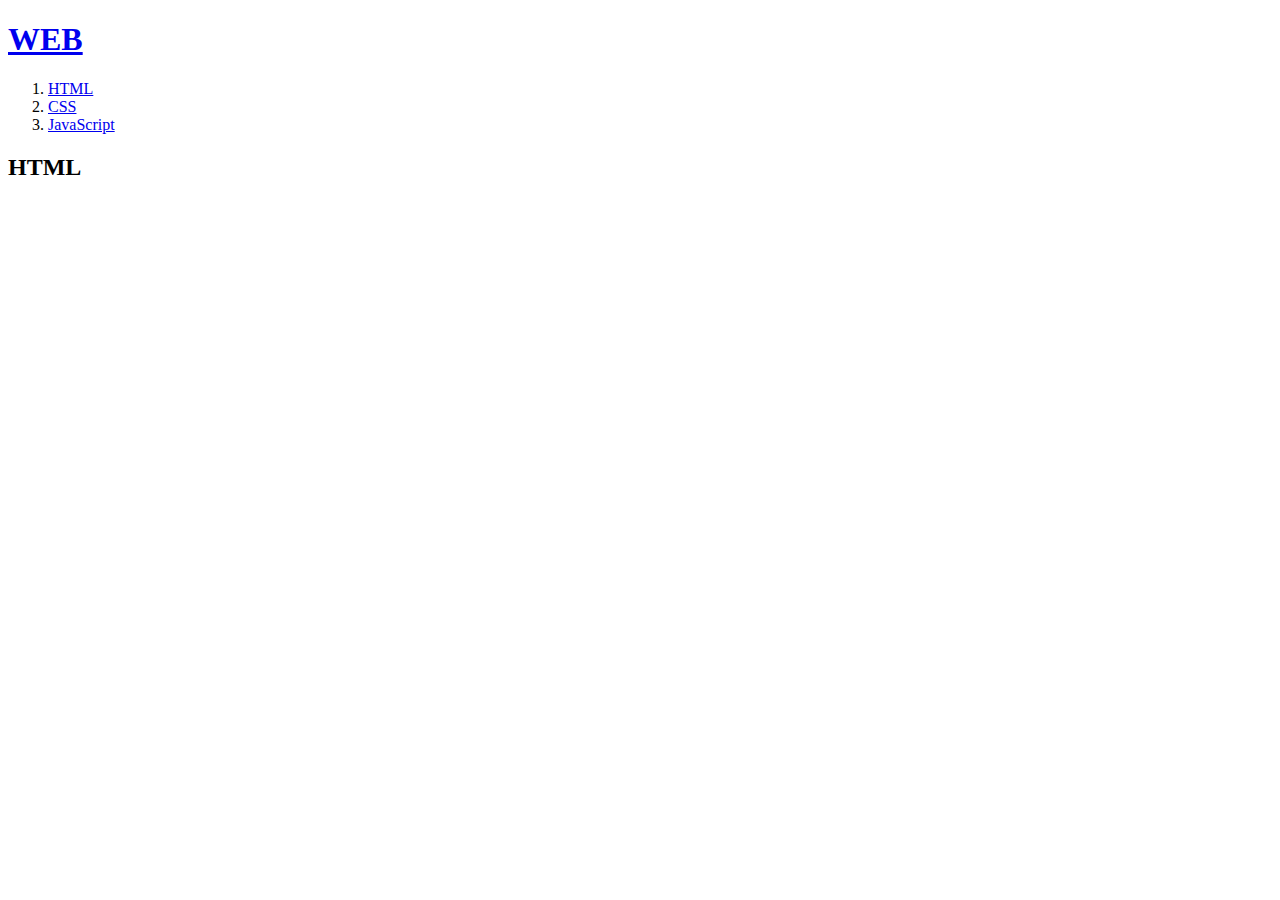
==== 1.html @ 274c8543 "댓글, 채팅 기능 추가" ====
<!DOCTYPE html>
<html lang="en">
<head>
    <meta charset="UTF-8">
    <title>모꼬지포럼</title>
</head>
<body>
    <h1><a href="index.html">WEB</a></h1>
    <ol>
        <li><a href="1.html">HTML</a></li>
        <li><a href="2.html">CSS</a></li>
        <li><a href="3.html">JavaScript</a></li>
    </ol>
    <h2>HTML</h2>
    <p>
        <div id="disqus_thread"></div>
<script>
    /**
    *  RECOMMENDED CONFIGURATION VARIABLES: EDIT AND UNCOMMENT THE SECTION BELOW TO INSERT DYNAMIC VALUES FROM YOUR PLATFORM OR CMS.
    *  LEARN WHY DEFINING THESE VARIABLES IS IMPORTANT: https://disqus.com/admin/universalcode/#configuration-variables    */
    /*
    var disqus_config = function () {
    this.page.url = PAGE_URL;  // Replace PAGE_URL with your page's canonical URL variable
    this.page.identifier = PAGE_IDENTIFIER; // Replace PAGE_IDENTIFIER with your page's unique identifier variable
    };
    */
    (function() { // DON'T EDIT BELOW THIS LINE
    var d = document, s = d.createElement('script');
    s.src = 'https://web1-uxpdhkpjeg.disqus.com/embed.js';
    s.setAttribute('data-timestamp', +new Date());
    (d.head || d.body).appendChild(s);
    })();
</script>
<noscript>Please enable JavaScript to view the <a href="https://disqus.com/?ref_noscript">comments powered by Disqus.</a></noscript>
    </p>

</body>
</html>
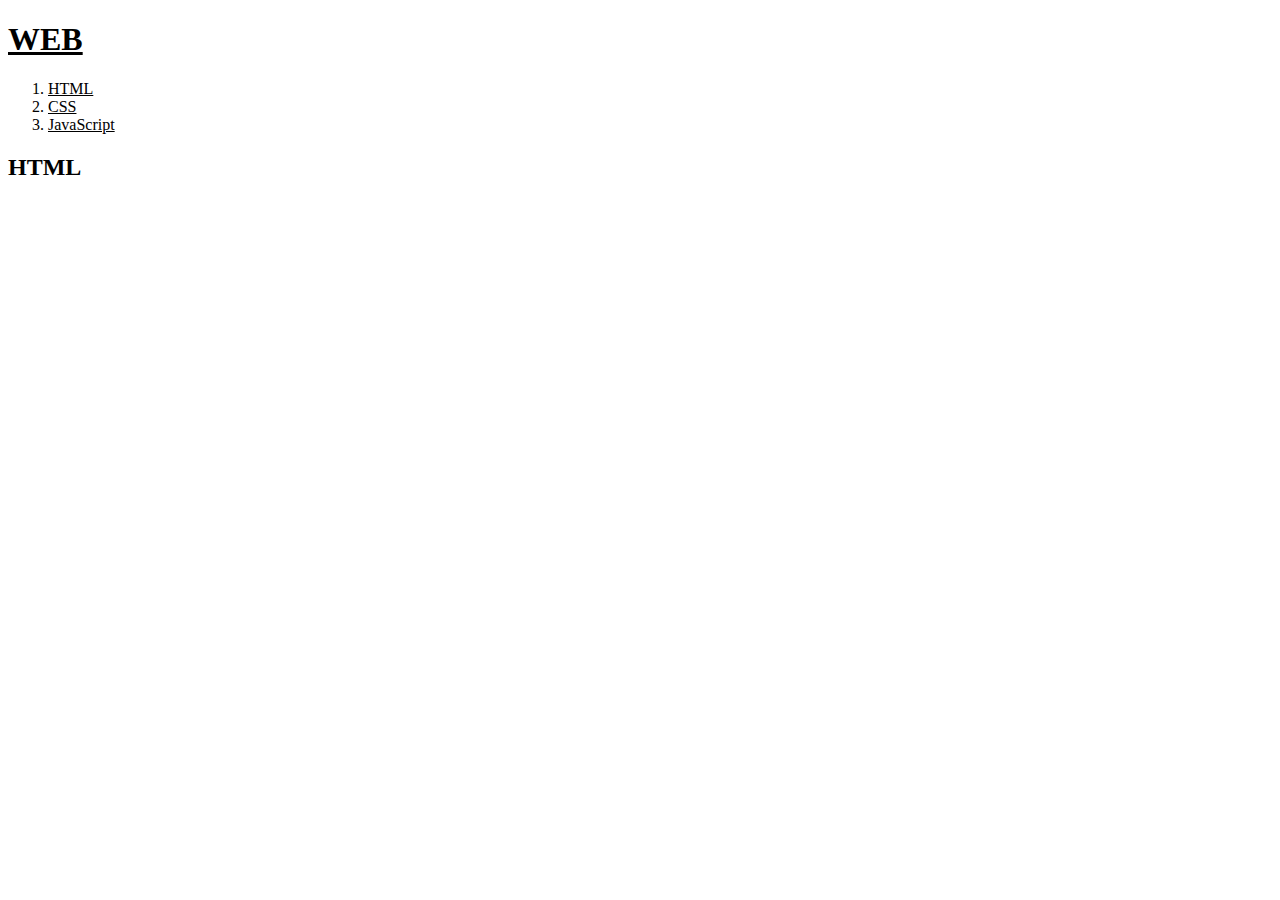
==== commit 75834ecb: "style태그 : a태그 color 빨 >검 수정" ====
--- a/1.html
+++ b/1.html
@@ -3,6 +3,21 @@
 <head>
     <meta charset="UTF-8">
     <title>모꼬지포럼</title>
+    <style>
+        a {
+            color:black;
+        }
+    </style>
+        <!-- Global site tag (gtag.js) - Google Analytics -->
+<script async src="https://www.googletagmanager.com/gtag/js?id=G-LMBFNKJPXK"></script>
+<script>
+  window.dataLayer = window.dataLayer || [];
+  function gtag(){dataLayer.push(arguments);}
+  gtag('js', new Date());
+
+  gtag('config', 'G-LMBFNKJPXK');
+</script>
+
 </head>
 <body>
     <h1><a href="index.html">WEB</a></h1>
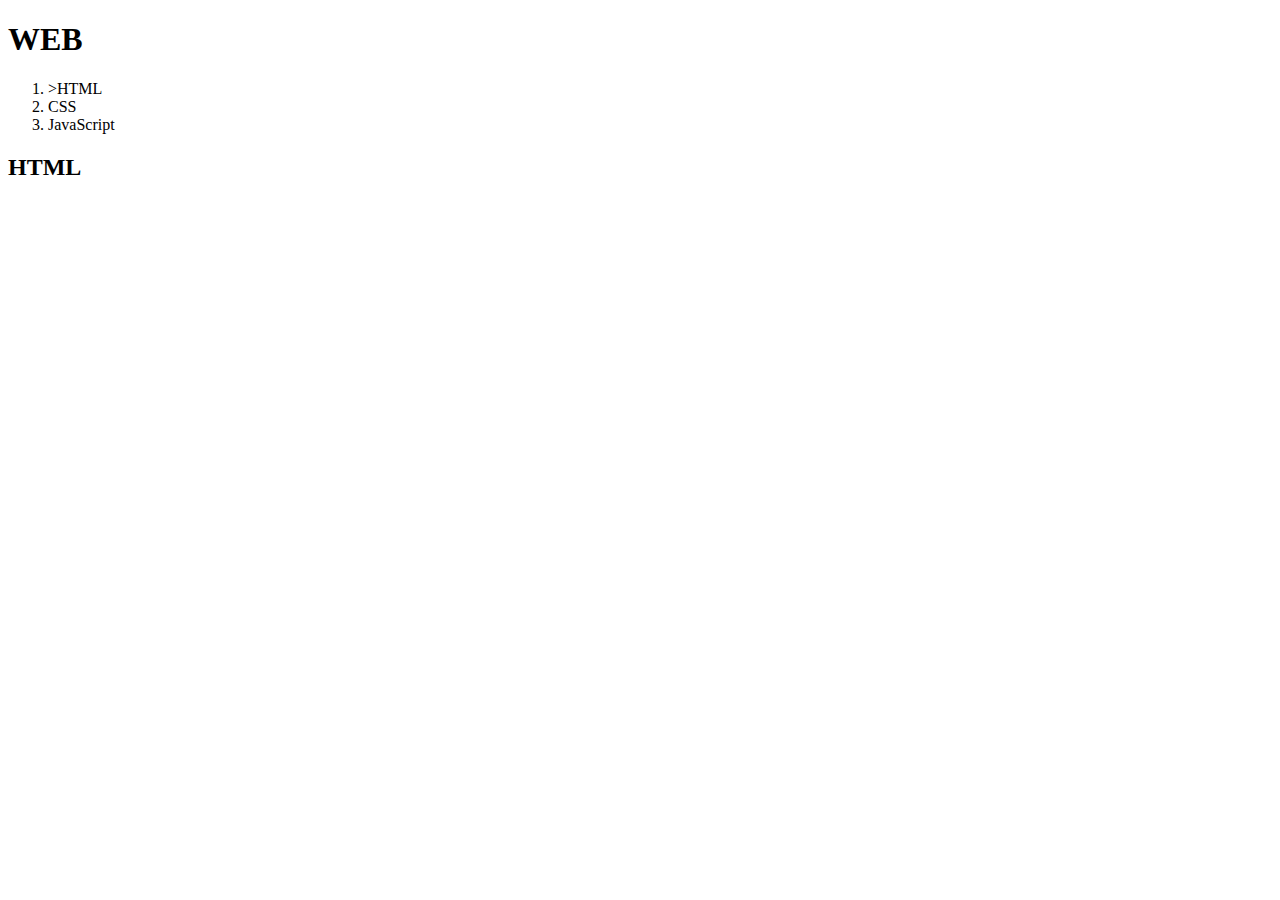
==== commit 213d6836: "style태그 a태그 {text-decoration: none;} (밑줄없애기) style속성으로 ="text-decoration:underline" (밑줄긋기)" ====
--- a/1.html
+++ b/1.html
@@ -6,6 +6,7 @@
     <style>
         a {
             color:black;
+            text-decoration: none;
         }
     </style>
         <!-- Global site tag (gtag.js) - Google Analytics -->
@@ -22,7 +23,8 @@
 <body>
     <h1><a href="index.html">WEB</a></h1>
     <ol>
-        <li><a href="1.html">HTML</a></li>
+        <li><a href="1.html" 
+            style="color:red; text-decoration:underline"></a>>HTML</a></li>
         <li><a href="2.html">CSS</a></li>
         <li><a href="3.html">JavaScript</a></li>
     </ol>
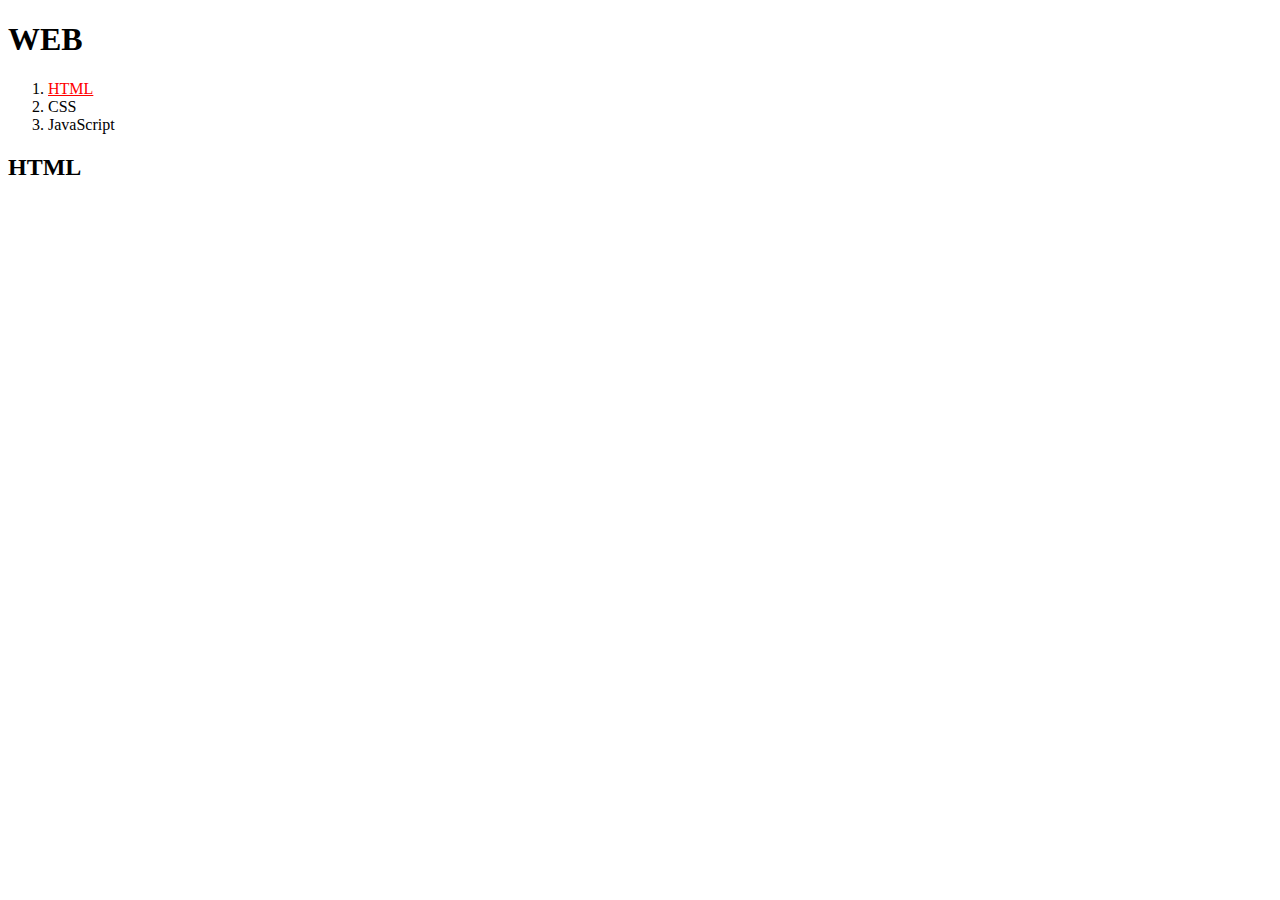
==== commit 7c0fc061: "</a> 중복 수정" ====
--- a/1.html
+++ b/1.html
@@ -24,7 +24,7 @@
     <h1><a href="index.html">WEB</a></h1>
     <ol>
         <li><a href="1.html" 
-            style="color:red; text-decoration:underline"></a>>HTML</a></li>
+            style="color:red; text-decoration:underline">HTML</a></li>
         <li><a href="2.html">CSS</a></li>
         <li><a href="3.html">JavaScript</a></li>
     </ol>
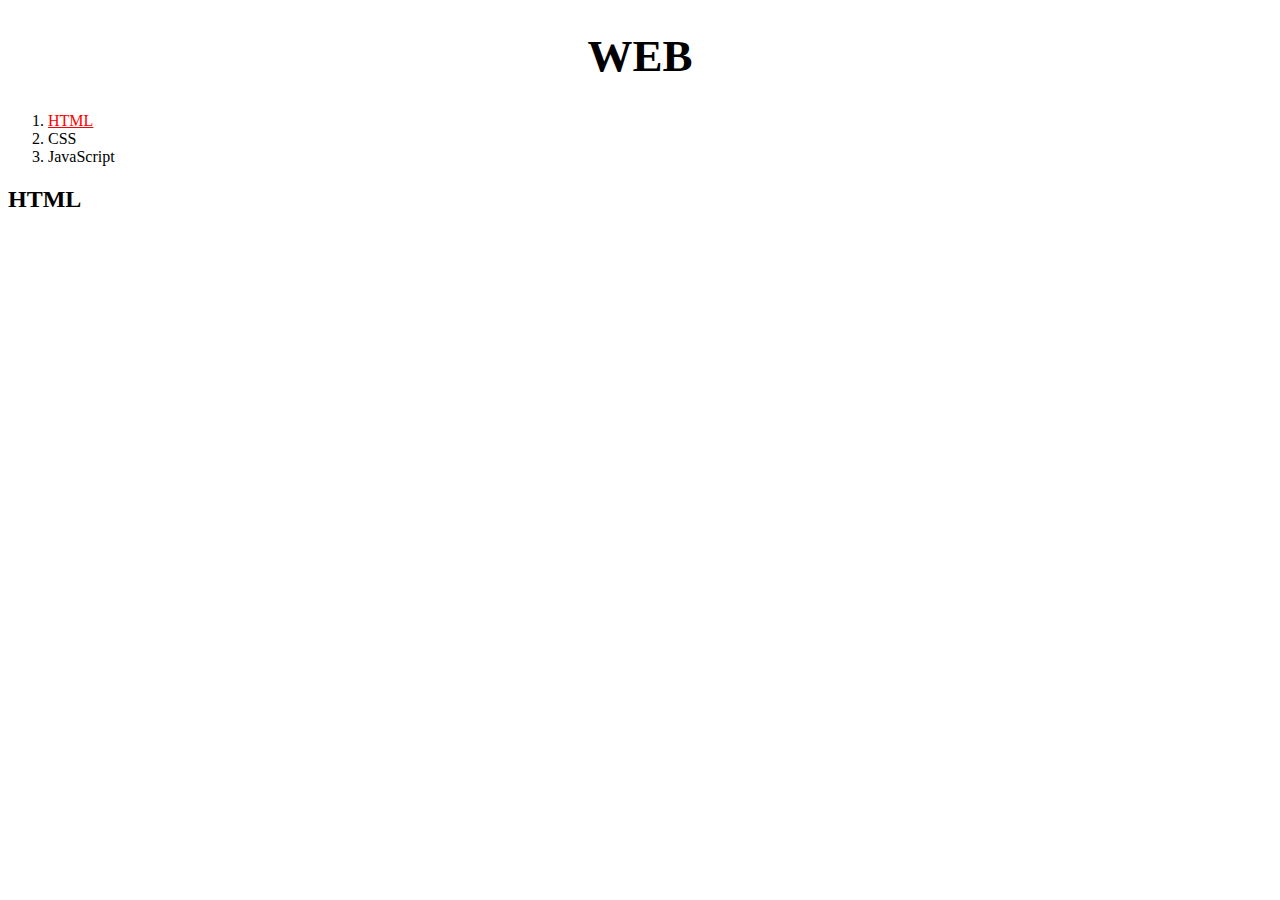
==== commit 808ec318: "h1태그 css속성부여하기 (font-size,text-align)" ====
--- a/1.html
+++ b/1.html
@@ -7,6 +7,10 @@
         a {
             color:black;
             text-decoration: none;
+        }
+        h1{
+            font-size: 45px;
+            text-align: center;
         }
     </style>
         <!-- Global site tag (gtag.js) - Google Analytics -->
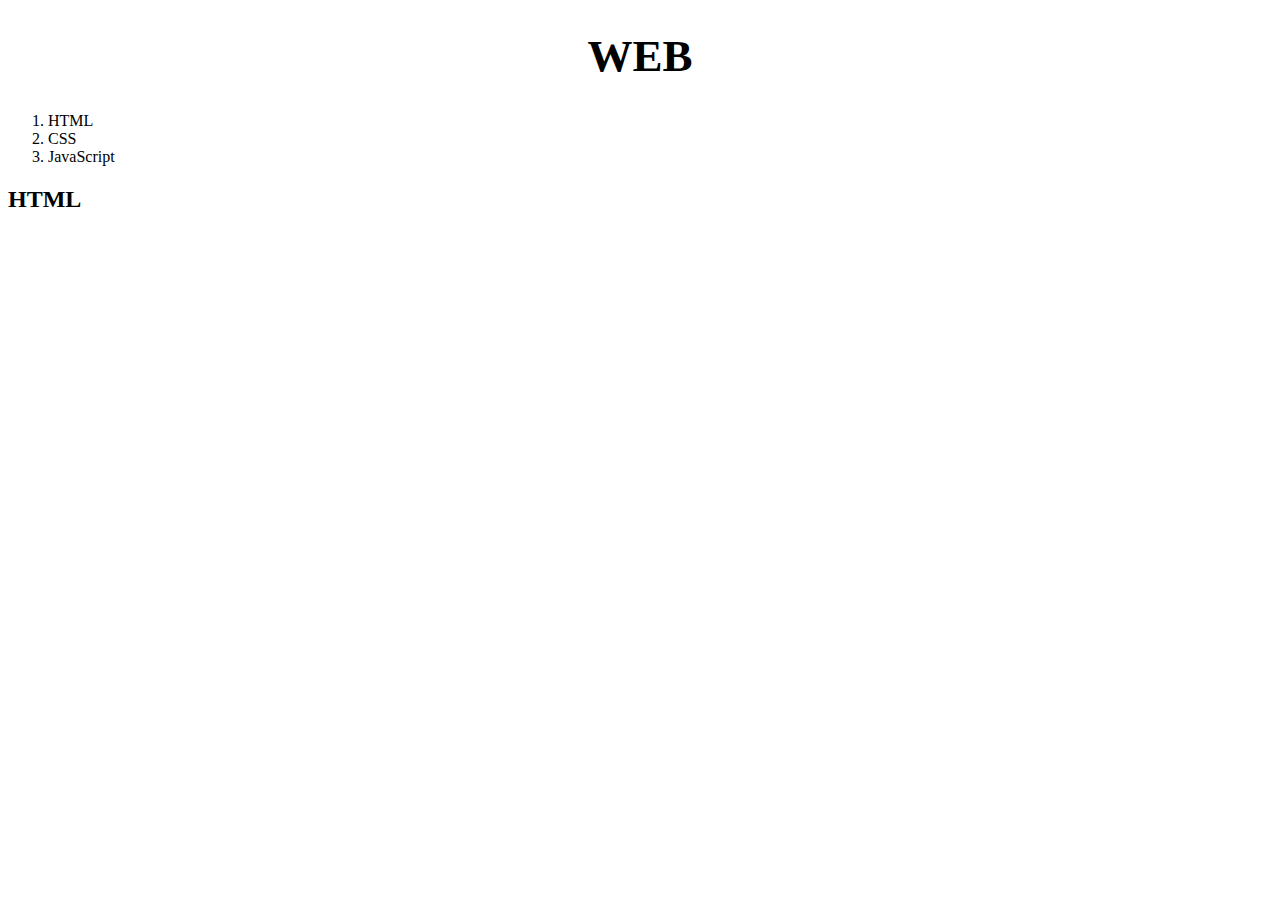
==== commit 627611bd: "태그(엘리먼트)는 가장 포괄적, class는 중간정도 id가 가장 세부적인 것을 컨트롤할때 쓴다. 세부적일수록 우선순위에 놓인다." ====
--- a/1.html
+++ b/1.html
@@ -27,8 +27,7 @@
 <body>
     <h1><a href="index.html">WEB</a></h1>
     <ol>
-        <li><a href="1.html" 
-            style="color:red; text-decoration:underline">HTML</a></li>
+        <li><a href="1.html">HTML</a></li>
         <li><a href="2.html">CSS</a></li>
         <li><a href="3.html">JavaScript</a></li>
     </ol>
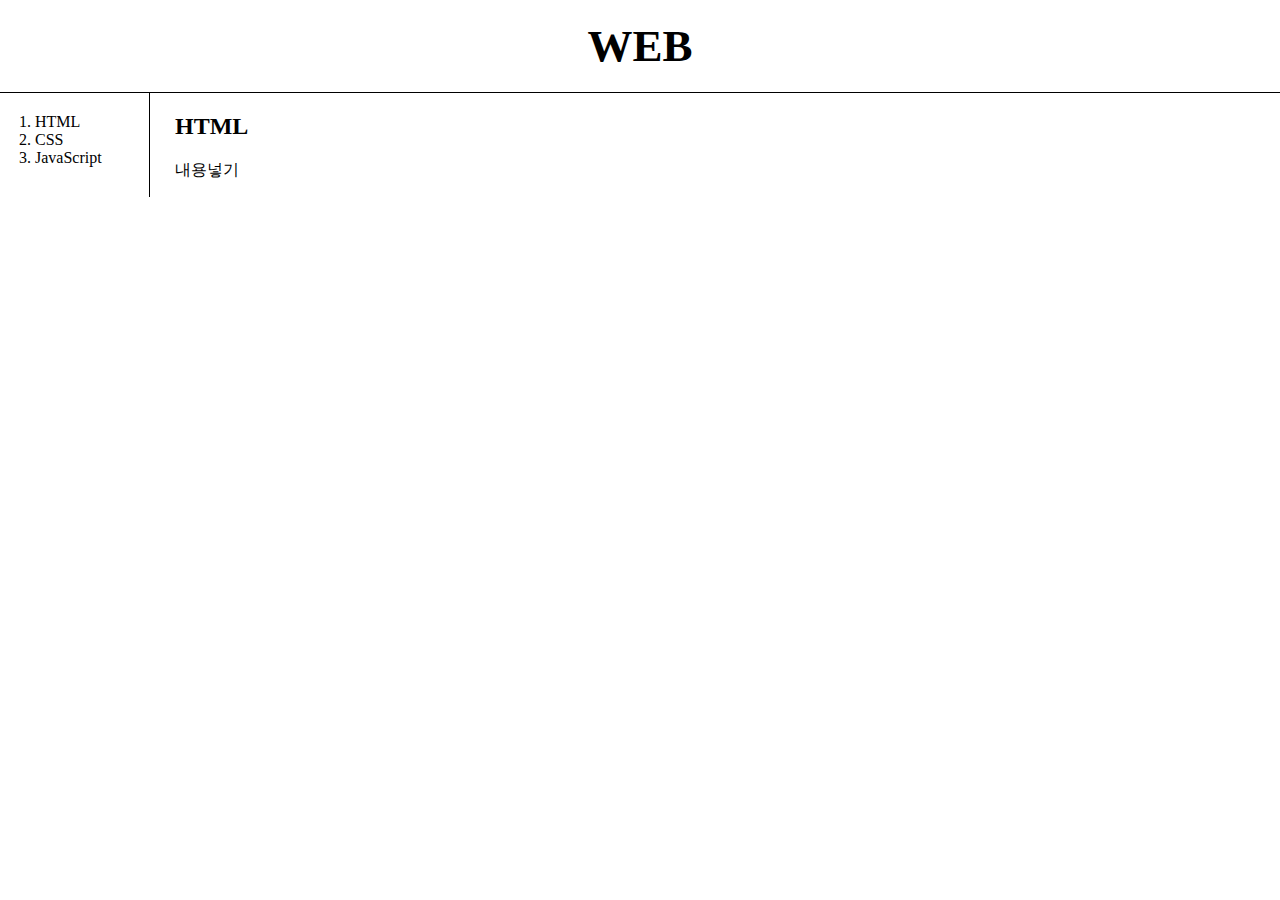
==== commit 3e118839: "스타일태그없이 따로 css파일(style.css)로 만들어서 선택자만 저장해서 쓰기 많은 페이지를 바꾸기에 효과적 <head>안에 <link rel="stylesheet" href" ====
--- a/1.html
+++ b/1.html
@@ -3,16 +3,8 @@
 <head>
     <meta charset="UTF-8">
     <title>모꼬지포럼</title>
-    <style>
-        a {
-            color:black;
-            text-decoration: none;
-        }
-        h1{
-            font-size: 45px;
-            text-align: center;
-        }
-    </style>
+    <link rel="stylesheet" href="style.css">
+
         <!-- Global site tag (gtag.js) - Google Analytics -->
 <script async src="https://www.googletagmanager.com/gtag/js?id=G-LMBFNKJPXK"></script>
 <script>
@@ -26,12 +18,17 @@
 </head>
 <body>
     <h1><a href="index.html">WEB</a></h1>
-    <ol>
-        <li><a href="1.html">HTML</a></li>
-        <li><a href="2.html">CSS</a></li>
-        <li><a href="3.html">JavaScript</a></li>
-    </ol>
-    <h2>HTML</h2>
+    <div id="grid">
+        <ol>
+            <li><a href="1.html">HTML</a></li>
+            <li><a href="2.html">CSS</a></li>
+            <li><a href="3.html">JavaScript</a></li>
+        </ol>
+        <div id="article">
+            <h2>HTML</h2>
+             <p>내용넣기</p>
+        </div>
+    </div>
     <p>
         <div id="disqus_thread"></div>
 <script>
--- a/style.css
+++ b/style.css
@@ -0,0 +1,47 @@
+#grid{
+    display:grid;
+    grid-template-columns: 150px 1fr; 
+    /*NAVIGATION과 ARTICLE이 컬럼형식의 그리드가 되었고,
+    NAVI가 150px쓰고 나머지는 ARTICLE이 쓴다는 의미*/
+}
+#active{
+    color: red;
+}
+.saw{
+    color: gray;
+}
+a {
+    color:black;
+    text-decoration: none;
+}
+h1{
+    font-size: 45px;
+    text-align: center;
+    border-bottom:1px solid black;
+    margin: 0;
+    padding: 20px
+}
+ol{
+    border-right:1px solid black;
+    margin: 0;
+    padding-left: 35px;
+    padding-top: 20px;
+}
+body{
+    margin: 0;
+}
+#grid #article{
+    padding-left: 25px;
+}
+@media(max-width:800px){
+    #grid{
+    display:block;
+    grid-template-columns: 150px 1fr; 
+        }
+    #grid ol{
+        border-right:none;
+    }
+    h1{
+        border-bottom:none;
+    }
+}